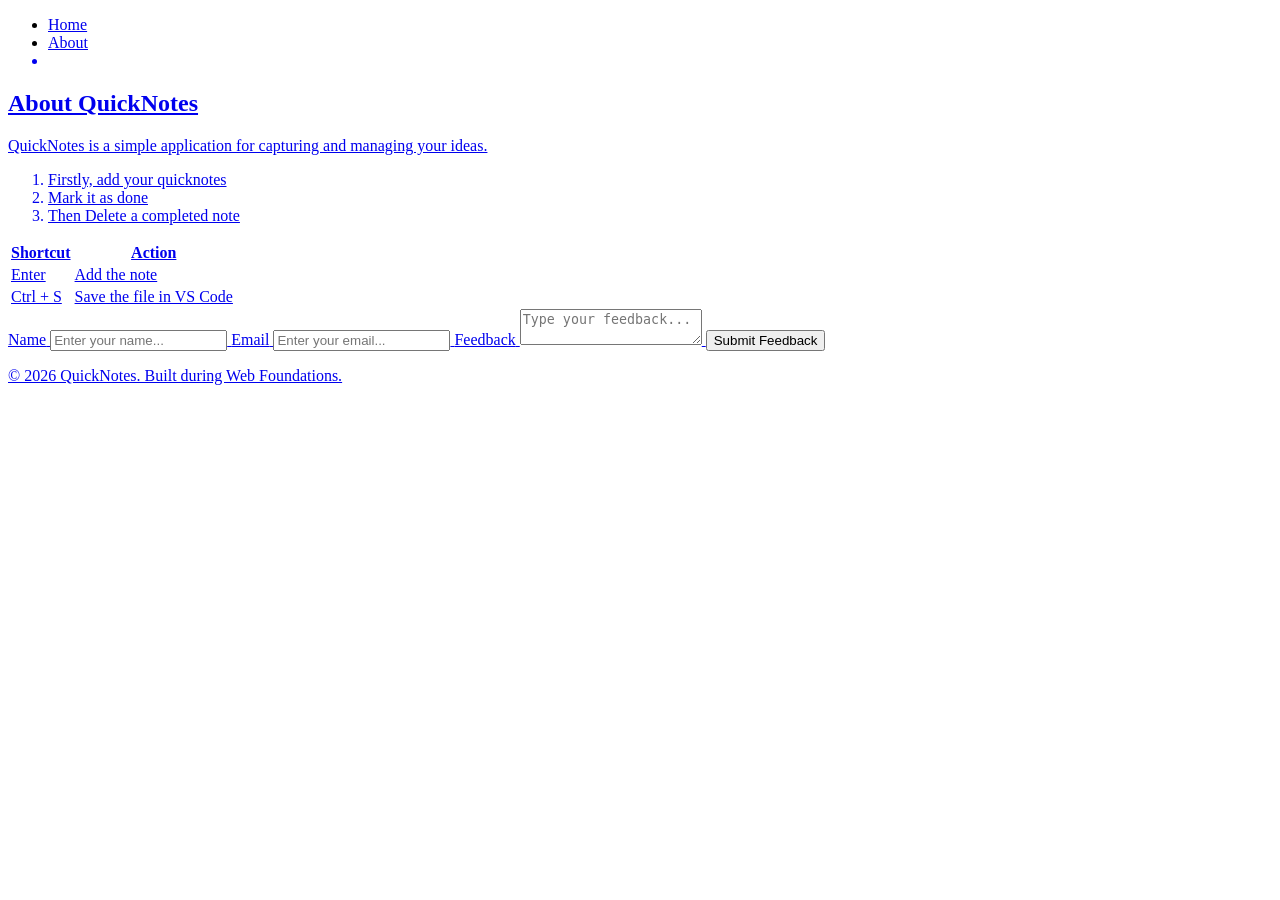
==== about.html @ a50ec9f3 "day1 assignment" ====
<!DOCTYPE html>
<html lang="en">
  <head>
    <meta charset="UTF-8" />
    <meta name="viewport" content="width=device-width, initial-scale=1.0" />
    <title>QuickNotes</title>
  </head>
  <body>
    <header>
        <nav>
            <ul>
                <li><a href='#home'</a>Home</li>
                <li><a href='#about'</a>About</li>
                <li></li>
            </ul>
        </nav>
    </header>
    
    <main id="about">
        <h2>About QuickNotes</h2>
        <p>QuickNotes is a simple application for capturing and managing your ideas.</p>
        <section>
            <ol>
                <li>Firstly, add your quicknotes</li>
                <li>Mark it as done</li>
                <li>Then Delete a completed note</li>
            </ol>
            <section>
                <table>
                    <thead>
                        <tr>
                        <th>Shortcut</th>
                        <th>Action</th>
                        </tr>
                    </thead>
                    <tbody>
                        <tr>
                        <td>Enter</td>
                        <td>Add the note</td>
                        </tr>
                        <tr>
                        <td>Ctrl + S</td>
                        <td>Save the file in VS Code</td>
                        </tr>
                    </tbody>
                </table>
            </section>
        <form id="feedback-form">
            <label for="name-input">Name</label>
            <input type="text" id="name-input" placeholder="Enter your name..." />
            <label for= 'email'>Email</label>
            <input type='email' id='email' placeholder='Enter your email...' />
            <label for="feedback-input">Feedback</label>
            <textarea id="feedback-input" placeholder="Type your feedback..." ></textarea>
            <button type="submit">Submit Feedback</button>
        </form>
      </section>
    </main>
    <footer>
      <p>&copy; 2026 QuickNotes. Built during Web Foundations.</p>
    </footer>
  </body>
</html>
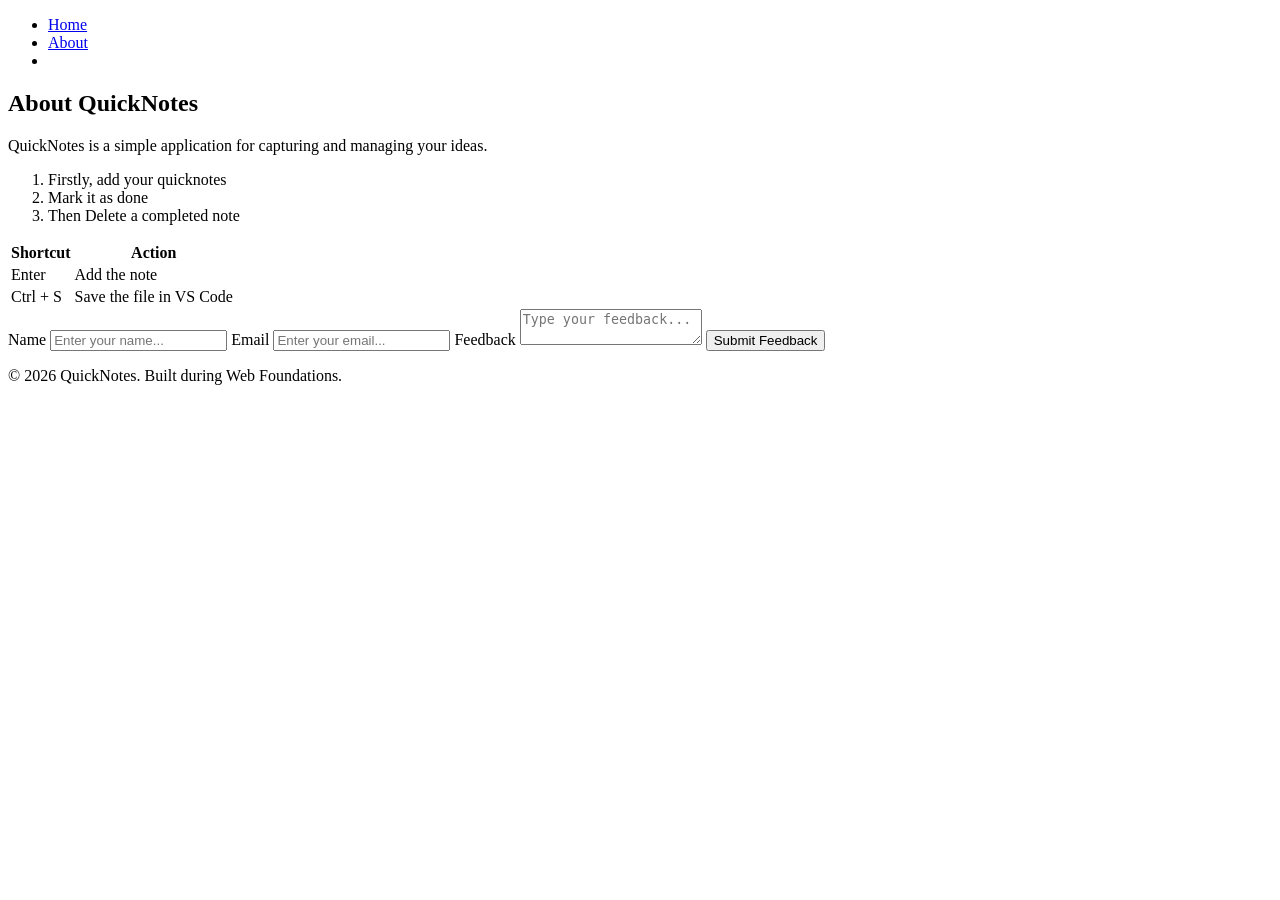
==== commit 0e4076c5: "fixing the a tags" ====
--- a/about.html
+++ b/about.html
@@ -9,8 +9,8 @@
     <header>
         <nav>
             <ul>
-                <li><a href='#home'</a>Home</li>
-                <li><a href='#about'</a>About</li>
+                <li><a href='#index.html'>Home</a></li>
+                <li><a href='#about.html'>About</a></li>
                 <li></li>
             </ul>
         </nav>
@@ -25,6 +25,7 @@
                 <li>Mark it as done</li>
                 <li>Then Delete a completed note</li>
             </ol>
+        </section>
             <section>
                 <table>
                     <thead>
@@ -47,17 +48,16 @@
             </section>
         <form id="feedback-form">
             <label for="name-input">Name</label>
-            <input type="text" id="name-input" placeholder="Enter your name..." />
+            <input type="text" id="name-input" placeholder="Enter your name..." required />
             <label for= 'email'>Email</label>
-            <input type='email' id='email' placeholder='Enter your email...' />
+            <input type='email' id='email' placeholder='Enter your email...' required/>
             <label for="feedback-input">Feedback</label>
-            <textarea id="feedback-input" placeholder="Type your feedback..." ></textarea>
+            <textarea id="feedback-input" placeholder="Type your feedback..." required></textarea>
             <button type="submit">Submit Feedback</button>
         </form>
-      </section>
     </main>
     <footer>
       <p>&copy; 2026 QuickNotes. Built during Web Foundations.</p>
     </footer>
   </body>
-</html>+</html>
